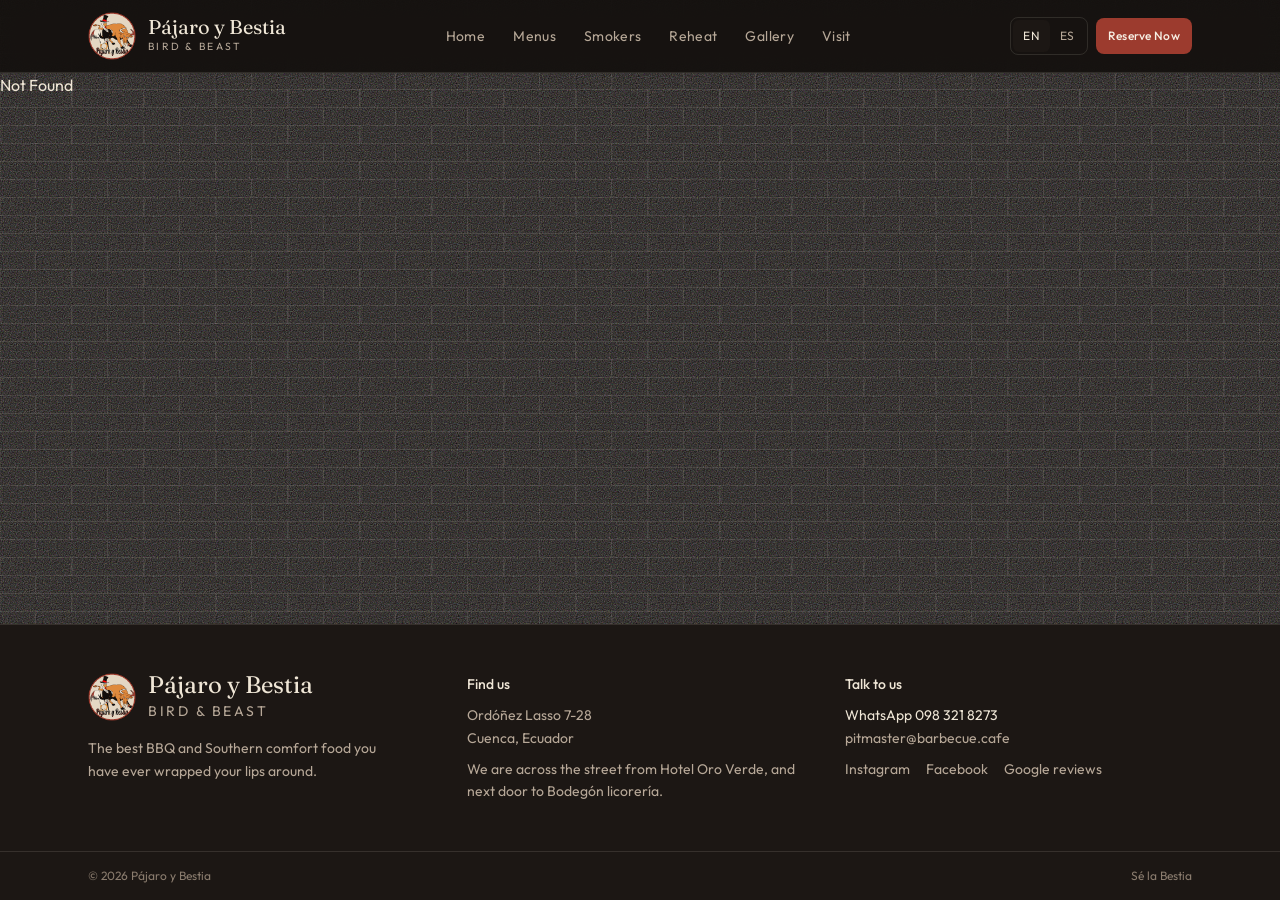
==== index.html @ fdf99984 "feat: Pajaro y Bestia website (static, with widget)" ====
<!DOCTYPE html><html lang="en" class="antialiased"><head><meta name="twitter:card" content="summary_large_image"><meta property="og:title" content="Pájaro y Bestia"><meta charSet="utf-8"/><meta name="viewport" content="width=device-width, initial-scale=1"/><link rel="preload" as="image" href="/images/logo.png"/><link rel="preload" as="image" href="/images/hero.jpg"/><link rel="preload" as="image" href="/images/fried-chicken.jpg"/><link rel="preload" as="image" href="/images/ribs-hero.jpg"/><link rel="stylesheet" href="/assets/styles-1vfEbDec.css" data-precedence="default"/><link rel="stylesheet" href="https://fonts.googleapis.com/css2?family=Fraunces:ital,opsz,wght@0,9..144,500;0,9..144,600;1,9..144,500;1,9..144,600&amp;family=Outfit:wght@400;500;600&amp;display=swap" data-precedence="default"/><title>Pájaro y Bestia</title><meta name="description" content="Pájaro y Bestia — Bird &amp; Beast. Real Deal BBQ and Southern comfort food in Cuenca, Ecuador. Wood-fired smokers from beginning to end."/><meta name="theme-color" content="#120e0c"/><link rel="modulepreload" href="/assets/index-BMCbZ8c2.js"/><link rel="modulepreload" href="/assets/language-BMijN9sa.js"/><link rel="modulepreload" href="/assets/routes-oAnK3ciK.js"/><link rel="modulepreload" href="/assets/arrow-right-CjGDl0DV.js"/><link rel="modulepreload" href="/assets/imenu-DMt7e0aq.js"/><link rel="icon" type="image/png" href="/favicon.png"/><link rel="manifest" href="/__grok/manifest.webmanifest"/><link rel="apple-touch-icon" href="/__grok/icon-180.png"/><link rel="preconnect" href="https://fonts.googleapis.com"/><link rel="preconnect" href="https://fonts.gstatic.com" crossorigin="anonymous"/><meta name="apple-mobile-web-app-title" content="Pájaro y Bestia"><meta name="apple-mobile-web-app-status-bar-style" content="black"></head><body><div class="flex min-h-dvh flex-col text-fg"><header class="sticky top-0 z-40 border-b border-border bg-bg/88 backdrop-blur-md"><div class="mx-auto flex h-16 max-w-6xl items-center justify-between gap-4 px-4 sm:h-[4.5rem] sm:px-6"><a class="flex items-center gap-3 min-w-0 active" href="/" data-status="active" aria-current="page"><img src="/images/logo.png" alt="" width="320" height="320" decoding="async" class="object-contain size-11 shrink-0 sm:size-12"/><span class="min-w-0"><span class="block font-display text-lg leading-none text-fg sm:text-xl">Pájaro y Bestia</span><span class="mt-0.5 block font-sans text-[0.65rem] uppercase tracking-[0.22em] text-muted">Bird &amp; Beast</span></span></a><nav class="hidden items-center gap-7 md:flex" aria-label="Primary"><a class="text-sm tracking-wide transition-colors text-fg active" href="/" data-status="active" aria-current="page">Home</a><a href="/menu" class="text-sm tracking-wide transition-colors text-muted hover:text-fg">Menus</a><a href="/smokers" class="text-sm tracking-wide transition-colors text-muted hover:text-fg">Smokers</a><a href="/reheat" class="text-sm tracking-wide transition-colors text-muted hover:text-fg">Reheat</a><a href="/gallery" class="text-sm tracking-wide transition-colors text-muted hover:text-fg">Gallery</a><a href="/visit" class="text-sm tracking-wide transition-colors text-muted hover:text-fg">Visit</a></nav><div class="flex items-center gap-2"><div class="flex rounded-sm border border-border p-0.5" role="group" aria-label="Language"><button type="button" aria-pressed="true" aria-label="English" class="h-8 rounded-[calc(var(--radius-sm)-2px)] px-2.5 text-xs tracking-wide bg-surface text-fg">EN</button><button type="button" aria-pressed="false" aria-label="Español" class="h-8 rounded-[calc(var(--radius-sm)-2px)] px-2.5 text-xs tracking-wide text-muted hover:text-fg">ES</button></div><a href="https://wa.me/593983218273?text=I%20would%20like%20to%20reserve%20a%20table" target="_blank" rel="noreferrer" class="inline-flex items-center justify-center gap-2 font-medium tracking-wide transition-transform duration-[var(--motion-quick)] ease-[var(--ease-out)] focus-visible:outline-none focus-visible:ring-2 focus-visible:ring-accent/70 focus-visible:ring-offset-2 focus-visible:ring-offset-bg disabled:pointer-events-none disabled:opacity-50 active:scale-[0.98] bg-accent text-accent-fg hover:bg-accent-hover h-9 px-3 text-xs rounded-sm">Reserve Now</a><button type="button" class="inline-flex size-11 items-center justify-center rounded-md border border-rule text-fg md:hidden" aria-expanded="false" aria-label="Open menu"><svg xmlns="http://www.w3.org/2000/svg" width="24" height="24" viewBox="0 0 24 24" fill="none" stroke="currentColor" stroke-width="2" stroke-linecap="round" stroke-linejoin="round" class="lucide lucide-menu size-5" aria-hidden="true"><path d="M4 12h16"></path><path d="M4 18h16"></path><path d="M4 6h16"></path></svg></button></div></div></header><div class="flex-1"><!--$--><main><section class="relative min-h-[92dvh] overflow-hidden"><img src="/images/hero.jpg" alt="Wood-fired smoker glowing at dusk in a Cuenca courtyard" class="absolute inset-0 size-full object-cover"/><div class="absolute inset-0 bg-gradient-to-t from-bg via-bg/55 to-bg/20"></div><div class="relative mx-auto flex min-h-[92dvh] max-w-6xl flex-col justify-end px-4 pb-16 pt-28 sm:px-6 sm:pb-20"><img src="/images/logo.png" alt="" width="320" height="320" decoding="async" class="object-contain mb-6 size-20 drop-shadow-md sm:size-24"/><p class="text-xs uppercase tracking-[0.28em] text-fg/80">Cuenca · Ecuador</p><h1 class="mt-4 max-w-3xl font-display text-[clamp(3rem,10vw,7.5rem)] leading-[0.9] tracking-[-0.03em] text-fg">Pájaro y Bestia</h1><p class="mt-2 font-display italic text-[clamp(1.25rem,3vw,2rem)] text-fg/85">Bird &amp; Beast</p><p class="mt-4 max-w-xl font-display text-[clamp(1.35rem,3.2vw,2.15rem)] leading-tight tracking-[-0.02em] text-mustard">Old School BBQ with New School Thinking</p><p class="mt-6 max-w-xl text-base leading-relaxed text-fg/80 sm:text-lg">The best BBQ and Southern comfort food you have ever wrapped your lips around.</p><div class="mt-8 flex flex-wrap gap-3"><a href="/menu" class="inline-flex items-center justify-center gap-2 font-medium tracking-wide transition-transform duration-[var(--motion-quick)] ease-[var(--ease-out)] focus-visible:outline-none focus-visible:ring-2 focus-visible:ring-accent/70 focus-visible:ring-offset-2 focus-visible:ring-offset-bg disabled:pointer-events-none disabled:opacity-50 active:scale-[0.98] bg-accent text-accent-fg hover:bg-accent-hover h-12 px-6 text-sm rounded-lg">See today&#x27;s menus</a><a href="https://wa.me/593983218273?text=I%20would%20like%20to%20reserve%20a%20table" target="_blank" rel="noreferrer" class="inline-flex items-center justify-center gap-2 font-medium tracking-wide transition-transform duration-[var(--motion-quick)] ease-[var(--ease-out)] focus-visible:outline-none focus-visible:ring-2 focus-visible:ring-accent/70 focus-visible:ring-offset-2 focus-visible:ring-offset-bg disabled:pointer-events-none disabled:opacity-50 active:scale-[0.98] bg-transparent text-fg border border-border hover:bg-surface h-12 px-6 text-sm rounded-lg">Reserve Now</a></div></div></section><section class="border-y border-border bg-surface"><div class="mx-auto grid max-w-6xl gap-8 px-4 py-10 sm:px-6 md:grid-cols-[1.1fr_0.9fr] md:items-center"><div><p class="text-xs uppercase tracking-[0.22em] text-mustard">The pit</p><h2 class="mt-3 font-display text-3xl leading-tight sm:text-4xl">REAL DEAL BBQ</h2><p class="mt-4 max-w-xl text-base leading-relaxed text-muted">Leroy (aka El Jefe) is an award-winning pitmaster from the USA. He has decided to put those finely honed skills on display in Cuenca, and let you be the judge.</p><p class="mt-3 max-w-xl text-base leading-relaxed text-muted">Serving REAL DEAL BBQ — cooked on a wood-fired smoker from beginning to end. We will rock your world — and have been rockin&#x27; it for three years.</p></div><a href="https://gringopost.com/best-of/" target="_blank" rel="noreferrer" class="rounded-xl border border-border bg-elevated p-6"><p class="text-xs uppercase tracking-[0.22em] text-subtle">Best of GringoPost</p><p class="mt-3 font-display text-2xl text-fg">Best BBQ</p><p class="mt-2 font-display text-xl text-mustard">2023 · 2025 · 2026</p><p class="mt-2 text-sm text-muted">Voted by GringoPost readers</p></a></div></section><section class="mx-auto max-w-6xl px-4 py-16 sm:px-6"><p class="text-xs uppercase tracking-[0.22em] text-mustard">Google reviews</p><h2 class="mt-3 font-display text-4xl sm:text-5xl">What they say</h2><p class="mt-3 max-w-xl text-muted">Selected 4- and 5-star reviews from Google. We do not show lower ratings here. The listing is 4.6 from about 94 reviews — read all of them on Google.</p><div class="mt-10 grid gap-4 md:grid-cols-2"><a href="https://g.page/r/CRFXgozfvfsGEBM" target="_blank" rel="noreferrer" class="rounded-xl border border-border bg-surface p-6 hover:border-mustard/50"><p class="font-display text-xl leading-snug text-fg">“<!-- -->I’m telling you!!! If you are an expat from the south you will absolutely be in heaven here! It was delicious, all of it.<!-- -->”</p><p class="mt-4 text-xs uppercase tracking-[0.16em] text-mustard">Shabby G</p><p class="mt-1 text-xs text-subtle">Google · <!-- -->5<!-- --> ★</p></a><a href="https://g.page/r/CRFXgozfvfsGEBM" target="_blank" rel="noreferrer" class="rounded-xl border border-border bg-surface p-6 hover:border-mustard/50"><p class="font-display text-xl leading-snug text-fg">“<!-- -->Wow the BBQ is amazing! Highly recommended. Haven’t had brisket like this in years.<!-- -->”</p><p class="mt-4 text-xs uppercase tracking-[0.16em] text-mustard">Jonathan M</p><p class="mt-1 text-xs text-subtle">Google · <!-- -->5<!-- --> ★</p></a><a href="https://g.page/r/CRFXgozfvfsGEBM" target="_blank" rel="noreferrer" class="rounded-xl border border-border bg-surface p-6 hover:border-mustard/50"><p class="font-display text-xl leading-snug text-fg">“<!-- -->We went on a special night, pre-reserved prime rib dinner. Excellent and a veritable tsunami of food, be prepared for a take home box.<!-- -->”</p><p class="mt-4 text-xs uppercase tracking-[0.16em] text-mustard">Mark B</p><p class="mt-1 text-xs text-subtle">Google · <!-- -->5<!-- --> ★</p></a><a href="https://g.page/r/CRFXgozfvfsGEBM" target="_blank" rel="noreferrer" class="rounded-xl border border-border bg-surface p-6 hover:border-mustard/50"><p class="font-display text-xl leading-snug text-fg">“<!-- -->The ribs are fantastic, all meat and no fat. Leroy has multiple smokers on site. And you have to try his mac and cheese!<!-- -->”</p><p class="mt-4 text-xs uppercase tracking-[0.16em] text-mustard">Douglas G</p><p class="mt-1 text-xs text-subtle">Google · <!-- -->5<!-- --> ★</p></a></div><div class="mt-8 flex flex-wrap gap-3"><a href="https://g.page/r/CRFXgozfvfsGEBM" target="_blank" rel="noreferrer" class="inline-flex items-center justify-center gap-2 font-medium tracking-wide transition-transform duration-[var(--motion-quick)] ease-[var(--ease-out)] focus-visible:outline-none focus-visible:ring-2 focus-visible:ring-accent/70 focus-visible:ring-offset-2 focus-visible:ring-offset-bg disabled:pointer-events-none disabled:opacity-50 active:scale-[0.98] bg-accent text-accent-fg hover:bg-accent-hover h-11 px-5 text-sm rounded-md">Read on Google</a><a href="https://g.page/r/CRFXgozfvfsGEBM/review" target="_blank" rel="noreferrer" class="inline-flex items-center justify-center gap-2 font-medium tracking-wide transition-transform duration-[var(--motion-quick)] ease-[var(--ease-out)] focus-visible:outline-none focus-visible:ring-2 focus-visible:ring-accent/70 focus-visible:ring-offset-2 focus-visible:ring-offset-bg disabled:pointer-events-none disabled:opacity-50 active:scale-[0.98] bg-transparent text-fg border border-border hover:bg-surface h-11 px-5 text-sm rounded-md">Leave a review</a></div></section><section class="mx-auto max-w-6xl px-4 py-16 sm:px-6"><p class="text-xs uppercase tracking-[0.22em] text-mustard">Featured</p><h2 class="mt-3 font-display text-4xl sm:text-5xl">House Specialties</h2><p class="mt-3 max-w-xl text-muted">Foods that we are especially proud of. Nothing finer.</p><ul class="mt-8 divide-y divide-border border-y border-border"><li><a href="/menu?board=featured#item-pastrami" class="group flex items-center justify-between gap-4 py-5 text-fg hover:text-mustard"><span class="font-display text-2xl sm:text-3xl">Pastrami</span><svg xmlns="http://www.w3.org/2000/svg" width="24" height="24" viewBox="0 0 24 24" fill="none" stroke="currentColor" stroke-width="2" stroke-linecap="round" stroke-linejoin="round" class="lucide lucide-arrow-right size-5 shrink-0 text-muted transition-transform group-hover:translate-x-0.5 group-hover:text-mustard" aria-hidden="true"><path d="M5 12h14"></path><path d="m12 5 7 7-7 7"></path></svg></a></li><li><a href="/menu?board=featured#item-pork-pastrami" class="group flex items-center justify-between gap-4 py-5 text-fg hover:text-mustard"><span class="font-display text-2xl sm:text-3xl">Pork Pastrami</span><svg xmlns="http://www.w3.org/2000/svg" width="24" height="24" viewBox="0 0 24 24" fill="none" stroke="currentColor" stroke-width="2" stroke-linecap="round" stroke-linejoin="round" class="lucide lucide-arrow-right size-5 shrink-0 text-muted transition-transform group-hover:translate-x-0.5 group-hover:text-mustard" aria-hidden="true"><path d="M5 12h14"></path><path d="m12 5 7 7-7 7"></path></svg></a></li><li><a href="/menu?board=featured#item-house-made-sausages" class="group flex items-center justify-between gap-4 py-5 text-fg hover:text-mustard"><span class="font-display text-2xl sm:text-3xl">House-made Sausages</span><svg xmlns="http://www.w3.org/2000/svg" width="24" height="24" viewBox="0 0 24 24" fill="none" stroke="currentColor" stroke-width="2" stroke-linecap="round" stroke-linejoin="round" class="lucide lucide-arrow-right size-5 shrink-0 text-muted transition-transform group-hover:translate-x-0.5 group-hover:text-mustard" aria-hidden="true"><path d="M5 12h14"></path><path d="m12 5 7 7-7 7"></path></svg></a></li><li><a href="/menu?board=featured#item-house-made-sauerkraut" class="group flex items-center justify-between gap-4 py-5 text-fg hover:text-mustard"><span class="font-display text-2xl sm:text-3xl">House-made Sauerkraut</span><svg xmlns="http://www.w3.org/2000/svg" width="24" height="24" viewBox="0 0 24 24" fill="none" stroke="currentColor" stroke-width="2" stroke-linecap="round" stroke-linejoin="round" class="lucide lucide-arrow-right size-5 shrink-0 text-muted transition-transform group-hover:translate-x-0.5 group-hover:text-mustard" aria-hidden="true"><path d="M5 12h14"></path><path d="m12 5 7 7-7 7"></path></svg></a></li></ul><p class="mt-6"><a href="/reheat" class="text-sm text-muted hover:text-fg">How to reheat what you take home</a></p></section><section class="mx-auto grid max-w-6xl gap-10 px-4 py-16 sm:px-6 lg:grid-cols-2 lg:items-center"><img src="/images/fried-chicken.jpg" alt="Winner Winner Chicken Dinner with biscuit, beans, and sides" class="block h-auto w-full rounded-xl"/><div><p class="text-xs uppercase tracking-[0.22em] text-mustard">Domingo</p><h2 class="mt-3 font-display text-4xl leading-tight sm:text-5xl">Winner Winner Chicken Dinner</h2><p class="mt-3 text-sm uppercase tracking-[0.18em] text-mustard">Now featuring Southern Fried Chicken</p><p class="mt-3 font-display italic text-xl text-fg/90">Open 9:00 – 3:00. Breakfast first, Winner Winner Chicken Dinner from 11:00</p><p class="mt-4 text-base leading-relaxed text-muted">The newest social event in Cuenca. Like going to Grandma&#x27;s house after church on Sundays.</p><a href="/menu?board=sunday" class="inline-flex items-center justify-center gap-2 font-medium tracking-wide transition-transform duration-[var(--motion-quick)] ease-[var(--ease-out)] focus-visible:outline-none focus-visible:ring-2 focus-visible:ring-accent/70 focus-visible:ring-offset-2 focus-visible:ring-offset-bg disabled:pointer-events-none disabled:opacity-50 active:scale-[0.98] bg-accent text-accent-fg hover:bg-accent-hover h-11 px-5 text-sm rounded-md mt-6">Sunday board<svg xmlns="http://www.w3.org/2000/svg" width="24" height="24" viewBox="0 0 24 24" fill="none" stroke="currentColor" stroke-width="2" stroke-linecap="round" stroke-linejoin="round" class="lucide lucide-arrow-right size-4" aria-hidden="true"><path d="M5 12h14"></path><path d="m12 5 7 7-7 7"></path></svg></a></div></section><section class="bg-surface"><div class="mx-auto max-w-6xl px-4 py-16 sm:px-6"><p class="text-xs uppercase tracking-[0.22em] text-mustard">The pits</p><h2 class="mt-3 max-w-3xl font-display text-4xl leading-tight sm:text-5xl">Want to meet our smokers, Cheech &amp; Chong?</h2><p class="mt-4 max-w-xl text-muted">Cooked in wood-fired smokers from beginning to end</p><a href="/smokers" class="inline-flex items-center justify-center gap-2 font-medium tracking-wide transition-transform duration-[var(--motion-quick)] ease-[var(--ease-out)] focus-visible:outline-none focus-visible:ring-2 focus-visible:ring-accent/70 focus-visible:ring-offset-2 focus-visible:ring-offset-bg disabled:pointer-events-none disabled:opacity-50 active:scale-[0.98] bg-accent text-accent-fg hover:bg-accent-hover h-11 px-5 text-sm rounded-md mt-8">Yes — take me to the pits<svg xmlns="http://www.w3.org/2000/svg" width="24" height="24" viewBox="0 0 24 24" fill="none" stroke="currentColor" stroke-width="2" stroke-linecap="round" stroke-linejoin="round" class="lucide lucide-arrow-right size-4" aria-hidden="true"><path d="M5 12h14"></path><path d="m12 5 7 7-7 7"></path></svg></a></div></section><section class="mx-auto max-w-6xl px-4 py-16 sm:px-6"><div class="flex flex-wrap items-end justify-between gap-4"><div><p class="text-xs uppercase tracking-[0.22em] text-mustard">Hours of service</p><h2 class="mt-3 font-display text-4xl">When the pits are lit</h2></div><a href="/menu" class="text-sm text-muted hover:text-fg">Click through to see the menu for that particular day.</a></div><ol class="mt-10 divide-y divide-border border-y border-border"><li class="grid grid-cols-[minmax(0,1fr)_auto] items-baseline gap-4 py-4 sm:grid-cols-[8.5rem_7.5rem_1fr]"><span class="font-display text-xl">Wednesday</span><span class="tabular-nums text-fg">9:00 – 15:00</span><span class="col-span-2 text-sm text-muted sm:col-span-1">Breakfast and lunch specials</span></li><li class="grid grid-cols-[minmax(0,1fr)_auto] items-baseline gap-4 py-4 sm:grid-cols-[8.5rem_7.5rem_1fr]"><span class="font-display text-xl">Thursday</span><span class="tabular-nums text-fg">9:00 – 15:00</span><span class="col-span-2 text-sm text-muted sm:col-span-1">Breakfast and lunch specials</span></li><li class="grid grid-cols-[minmax(0,1fr)_auto] items-baseline gap-4 py-4 sm:grid-cols-[8.5rem_7.5rem_1fr]"><span class="font-display text-xl">Friday</span><span class="tabular-nums text-fg">9:00 – 20:00</span><span class="col-span-2 text-sm text-muted sm:col-span-1">Breakfast, BBQ and more</span></li><li class="grid grid-cols-[minmax(0,1fr)_auto] items-baseline gap-4 py-4 sm:grid-cols-[8.5rem_7.5rem_1fr]"><span class="font-display text-xl">Saturday</span><span class="tabular-nums text-fg">9:00 – 20:00</span><span class="col-span-2 text-sm text-muted sm:col-span-1">Breakfast, BBQ and more</span></li><li class="grid grid-cols-[minmax(0,1fr)_auto] items-baseline gap-4 py-4 sm:grid-cols-[8.5rem_7.5rem_1fr]"><span class="font-display text-xl">Sunday</span><span class="tabular-nums text-fg">9:00 – 15:00</span><span class="col-span-2 text-sm text-muted sm:col-span-1">Breakfast from 9:00, chicken dinner from 11:00</span></li><li class="grid grid-cols-[minmax(0,1fr)_auto] items-baseline gap-4 py-4 sm:grid-cols-[8.5rem_7.5rem_1fr]"><span class="font-display text-xl">Monday</span><span class="text-subtle">Closed</span><span class="col-span-2 text-sm text-muted sm:col-span-1"></span></li><li class="grid grid-cols-[minmax(0,1fr)_auto] items-baseline gap-4 py-4 sm:grid-cols-[8.5rem_7.5rem_1fr]"><span class="font-display text-xl">Tuesday</span><span class="text-subtle">Closed</span><span class="col-span-2 text-sm text-muted sm:col-span-1"></span></li></ol><p class="mt-8 max-w-2xl text-sm leading-relaxed text-muted">If you wait and come in late, and we are sold out, then don&#x27;t get mad. Respectfully, you have been warned that this could happen when the food is this good. Please make a reservation.</p></section><section class="relative overflow-hidden"><img src="/images/ribs-hero.jpg" alt="Dry-rubbed spareribs" class="absolute inset-0 size-full object-cover"/><div class="absolute inset-0 bg-bg/75"></div><div class="relative mx-auto max-w-6xl px-4 py-20 sm:px-6"><h2 class="max-w-xl font-display text-4xl sm:text-5xl">Ordóñez Lasso 7-28</h2><p class="mt-2 text-lg text-fg/80">Cuenca, Ecuador</p><p class="mt-3 max-w-md text-muted">We are across the street from Hotel Oro Verde, and next door to Bodegón licorería.</p><div class="mt-8 flex flex-wrap gap-3"><a href="/visit" class="inline-flex items-center justify-center gap-2 font-medium tracking-wide transition-transform duration-[var(--motion-quick)] ease-[var(--ease-out)] focus-visible:outline-none focus-visible:ring-2 focus-visible:ring-accent/70 focus-visible:ring-offset-2 focus-visible:ring-offset-bg disabled:pointer-events-none disabled:opacity-50 active:scale-[0.98] bg-accent text-accent-fg hover:bg-accent-hover h-11 px-5 text-sm rounded-md">Plan your visit</a><a href="https://maps.google.com/?q=Ordóñez+Lasso+7-28+Cuenca+Ecuador" target="_blank" rel="noreferrer" class="inline-flex items-center justify-center gap-2 font-medium tracking-wide transition-transform duration-[var(--motion-quick)] ease-[var(--ease-out)] focus-visible:outline-none focus-visible:ring-2 focus-visible:ring-accent/70 focus-visible:ring-offset-2 focus-visible:ring-offset-bg disabled:pointer-events-none disabled:opacity-50 active:scale-[0.98] bg-transparent text-fg border border-border hover:bg-surface h-11 px-5 text-sm rounded-md">Open map</a><a href="https://g.page/r/CRFXgozfvfsGEBM/review" target="_blank" rel="noreferrer" class="inline-flex items-center justify-center gap-2 font-medium tracking-wide transition-transform duration-[var(--motion-quick)] ease-[var(--ease-out)] focus-visible:outline-none focus-visible:ring-2 focus-visible:ring-accent/70 focus-visible:ring-offset-2 focus-visible:ring-offset-bg disabled:pointer-events-none disabled:opacity-50 active:scale-[0.98] bg-transparent text-fg border border-border hover:bg-surface h-11 px-5 text-sm rounded-md">Google reviews</a></div></div></section></main><!--/$--></div><footer class="border-t border-border bg-surface"><div class="mx-auto grid max-w-6xl gap-8 px-4 py-12 sm:px-6 md:grid-cols-3"><div><div class="flex items-center gap-3"><img src="/images/logo.png" alt="" width="320" height="320" decoding="async" class="object-contain size-12 shrink-0"/><div><p class="font-display text-2xl leading-none text-fg">Pájaro y Bestia</p><p class="mt-1 text-sm uppercase tracking-[0.18em] text-muted">Bird &amp; Beast</p></div></div><p class="mt-4 max-w-xs text-sm leading-relaxed text-muted">The best BBQ and Southern comfort food you have ever wrapped your lips around.</p></div><div class="text-sm leading-relaxed text-muted"><p class="font-medium text-fg">Find us</p><p class="mt-2">Ordóñez Lasso 7-28</p><p>Cuenca, Ecuador</p><p class="mt-2">We are across the street from Hotel Oro Verde, and next door to Bodegón licorería.</p></div><div class="text-sm leading-relaxed text-muted"><p class="font-medium text-fg">Talk to us</p><p class="mt-2"><a class="text-fg hover:underline" href="https://wa.me/593983218273" target="_blank" rel="noreferrer">WhatsApp <!-- -->098 321 8273</a></p><p><a class="hover:text-fg" href="mailto:pitmaster@barbecue.cafe">pitmaster@barbecue.cafe</a></p><p class="mt-2 flex flex-wrap gap-4"><a class="hover:text-fg" href="https://www.instagram.com/pajaro.y.bestia" target="_blank" rel="noreferrer">Instagram</a><a class="hover:text-fg" href="https://www.facebook.com/BirdAndBeastBBQ/" target="_blank" rel="noreferrer">Facebook</a><a class="hover:text-fg" href="https://g.page/r/CRFXgozfvfsGEBM/review" target="_blank" rel="noreferrer">Google reviews</a></p></div></div><div class="border-t border-border"><div class="mx-auto flex max-w-6xl flex-wrap items-center justify-between gap-2 px-4 py-4 text-xs text-subtle sm:px-6"><p>© 2026 <!-- -->Pájaro y Bestia</p><p>Sé la Bestia</p></div></div></footer></div><script class="$tsr" id="$tsr-stream-barrier">(self.$R=self.$R||{})["tsr"]=[];self.$_TSR={h(){this.hydrated=!0,this.c()},e(){this.streamEnded=!0,this.c()},c(){this.hydrated&&this.streamEnded&&(delete self.$_TSR,delete self.$R.tsr)},p(e){this.initialized?e():this.buffer.push(e)},buffer:[]};$_TSR.router=($R=>$R[0]={manifest:$R[1]={routes:$R[2]={__root__:$R[3]={preloads:$R[4]=["/assets/index-BMCbZ8c2.js","/assets/language-BMijN9sa.js"],scripts:$R[5]=[$R[6]={attrs:$R[7]={type:"module",async:!0,src:"/assets/index-BMCbZ8c2.js"}}]},"/":$R[8]={preloads:$R[9]=["/assets/routes-oAnK3ciK.js","/assets/arrow-right-CjGDl0DV.js","/assets/imenu-DMt7e0aq.js"]}}},matches:$R[10]=[$R[11]={i:"__root__ ",u:1789413696116,s:"success",ssr:!0},$R[12]={i:"  ",u:1789413696116,s:"success",ssr:!0}]})($R["tsr"]);$_TSR.e();document.currentScript.remove()</script><script type="module" async="" src="/assets/index-BMCbZ8c2.js"></script></body></html>
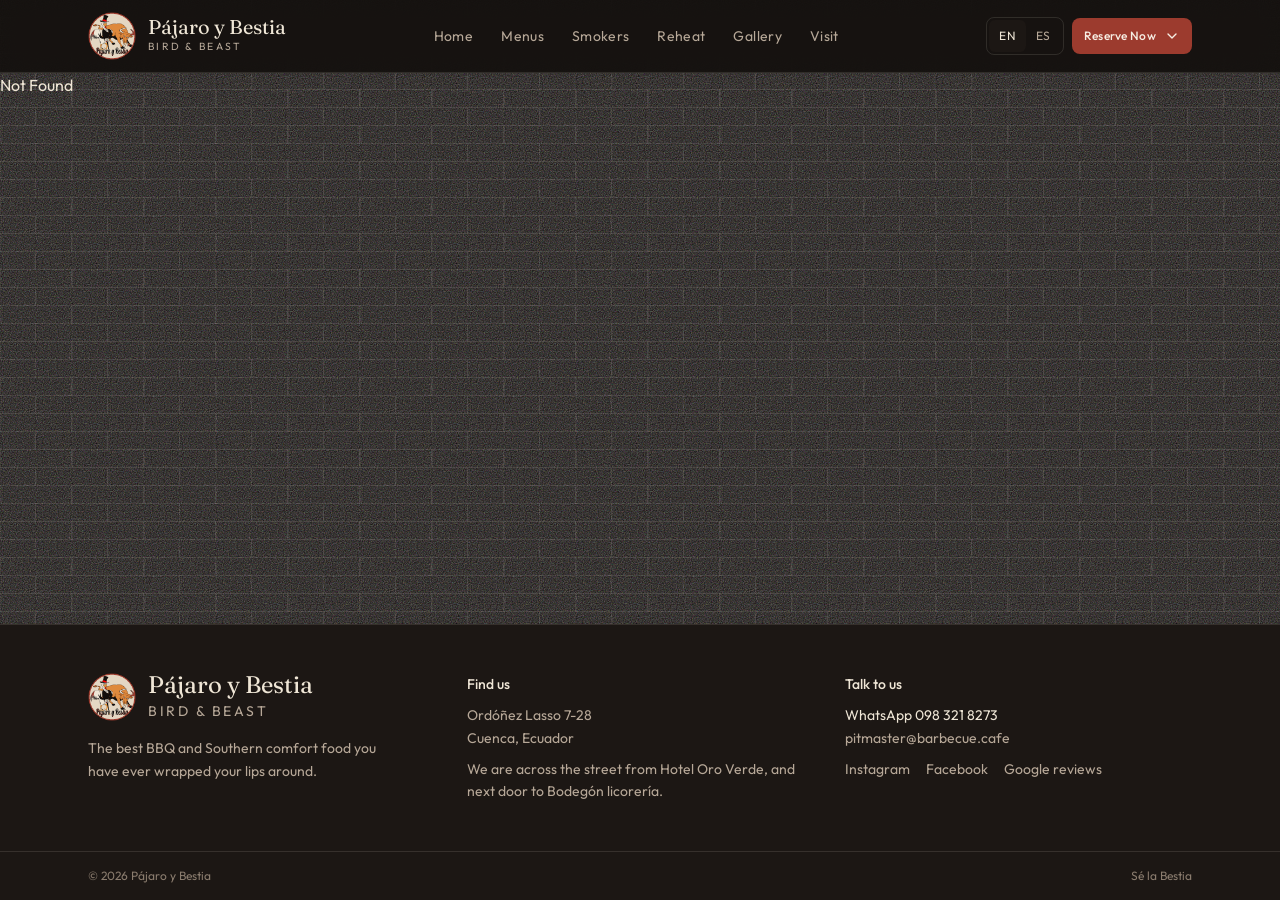
==== commit 62f13249: "redeploy: update site bundles + HTML pages" ====
--- a/index.html
+++ b/index.html
@@ -1 +1 @@
-<!DOCTYPE html><html lang="en" class="antialiased"><head><meta name="twitter:card" content="summary_large_image"><meta property="og:title" content="Pájaro y Bestia"><meta charSet="utf-8"/><meta name="viewport" content="width=device-width, initial-scale=1"/><link rel="preload" as="image" href="/images/logo.png"/><link rel="preload" as="image" href="/images/hero.jpg"/><link rel="preload" as="image" href="/images/fried-chicken.jpg"/><link rel="preload" as="image" href="/images/ribs-hero.jpg"/><link rel="stylesheet" href="/assets/styles-1vfEbDec.css" data-precedence="default"/><link rel="stylesheet" href="https://fonts.googleapis.com/css2?family=Fraunces:ital,opsz,wght@0,9..144,500;0,9..144,600;1,9..144,500;1,9..144,600&amp;family=Outfit:wght@400;500;600&amp;display=swap" data-precedence="default"/><title>Pájaro y Bestia</title><meta name="description" content="Pájaro y Bestia — Bird &amp; Beast. Real Deal BBQ and Southern comfort food in Cuenca, Ecuador. Wood-fired smokers from beginning to end."/><meta name="theme-color" content="#120e0c"/><link rel="modulepreload" href="/assets/index-BMCbZ8c2.js"/><link rel="modulepreload" href="/assets/language-BMijN9sa.js"/><link rel="modulepreload" href="/assets/routes-oAnK3ciK.js"/><link rel="modulepreload" href="/assets/arrow-right-CjGDl0DV.js"/><link rel="modulepreload" href="/assets/imenu-DMt7e0aq.js"/><link rel="icon" type="image/png" href="/favicon.png"/><link rel="manifest" href="/__grok/manifest.webmanifest"/><link rel="apple-touch-icon" href="/__grok/icon-180.png"/><link rel="preconnect" href="https://fonts.googleapis.com"/><link rel="preconnect" href="https://fonts.gstatic.com" crossorigin="anonymous"/><meta name="apple-mobile-web-app-title" content="Pájaro y Bestia"><meta name="apple-mobile-web-app-status-bar-style" content="black"></head><body><div class="flex min-h-dvh flex-col text-fg"><header class="sticky top-0 z-40 border-b border-border bg-bg/88 backdrop-blur-md"><div class="mx-auto flex h-16 max-w-6xl items-center justify-between gap-4 px-4 sm:h-[4.5rem] sm:px-6"><a class="flex items-center gap-3 min-w-0 active" href="/" data-status="active" aria-current="page"><img src="/images/logo.png" alt="" width="320" height="320" decoding="async" class="object-contain size-11 shrink-0 sm:size-12"/><span class="min-w-0"><span class="block font-display text-lg leading-none text-fg sm:text-xl">Pájaro y Bestia</span><span class="mt-0.5 block font-sans text-[0.65rem] uppercase tracking-[0.22em] text-muted">Bird &amp; Beast</span></span></a><nav class="hidden items-center gap-7 md:flex" aria-label="Primary"><a class="text-sm tracking-wide transition-colors text-fg active" href="/" data-status="active" aria-current="page">Home</a><a href="/menu" class="text-sm tracking-wide transition-colors text-muted hover:text-fg">Menus</a><a href="/smokers" class="text-sm tracking-wide transition-colors text-muted hover:text-fg">Smokers</a><a href="/reheat" class="text-sm tracking-wide transition-colors text-muted hover:text-fg">Reheat</a><a href="/gallery" class="text-sm tracking-wide transition-colors text-muted hover:text-fg">Gallery</a><a href="/visit" class="text-sm tracking-wide transition-colors text-muted hover:text-fg">Visit</a></nav><div class="flex items-center gap-2"><div class="flex rounded-sm border border-border p-0.5" role="group" aria-label="Language"><button type="button" aria-pressed="true" aria-label="English" class="h-8 rounded-[calc(var(--radius-sm)-2px)] px-2.5 text-xs tracking-wide bg-surface text-fg">EN</button><button type="button" aria-pressed="false" aria-label="Español" class="h-8 rounded-[calc(var(--radius-sm)-2px)] px-2.5 text-xs tracking-wide text-muted hover:text-fg">ES</button></div><a href="https://wa.me/593983218273?text=I%20would%20like%20to%20reserve%20a%20table" target="_blank" rel="noreferrer" class="inline-flex items-center justify-center gap-2 font-medium tracking-wide transition-transform duration-[var(--motion-quick)] ease-[var(--ease-out)] focus-visible:outline-none focus-visible:ring-2 focus-visible:ring-accent/70 focus-visible:ring-offset-2 focus-visible:ring-offset-bg disabled:pointer-events-none disabled:opacity-50 active:scale-[0.98] bg-accent text-accent-fg hover:bg-accent-hover h-9 px-3 text-xs rounded-sm">Reserve Now</a><button type="button" class="inline-flex size-11 items-center justify-center rounded-md border border-rule text-fg md:hidden" aria-expanded="false" aria-label="Open menu"><svg xmlns="http://www.w3.org/2000/svg" width="24" height="24" viewBox="0 0 24 24" fill="none" stroke="currentColor" stroke-width="2" stroke-linecap="round" stroke-linejoin="round" class="lucide lucide-menu size-5" aria-hidden="true"><path d="M4 12h16"></path><path d="M4 18h16"></path><path d="M4 6h16"></path></svg></button></div></div></header><div class="flex-1"><!--$--><main><section class="relative min-h-[92dvh] overflow-hidden"><img src="/images/hero.jpg" alt="Wood-fired smoker glowing at dusk in a Cuenca courtyard" class="absolute inset-0 size-full object-cover"/><div class="absolute inset-0 bg-gradient-to-t from-bg via-bg/55 to-bg/20"></div><div class="relative mx-auto flex min-h-[92dvh] max-w-6xl flex-col justify-end px-4 pb-16 pt-28 sm:px-6 sm:pb-20"><img src="/images/logo.png" alt="" width="320" height="320" decoding="async" class="object-contain mb-6 size-20 drop-shadow-md sm:size-24"/><p class="text-xs uppercase tracking-[0.28em] text-fg/80">Cuenca · Ecuador</p><h1 class="mt-4 max-w-3xl font-display text-[clamp(3rem,10vw,7.5rem)] leading-[0.9] tracking-[-0.03em] text-fg">Pájaro y Bestia</h1><p class="mt-2 font-display italic text-[clamp(1.25rem,3vw,2rem)] text-fg/85">Bird &amp; Beast</p><p class="mt-4 max-w-xl font-display text-[clamp(1.35rem,3.2vw,2.15rem)] leading-tight tracking-[-0.02em] text-mustard">Old School BBQ with New School Thinking</p><p class="mt-6 max-w-xl text-base leading-relaxed text-fg/80 sm:text-lg">The best BBQ and Southern comfort food you have ever wrapped your lips around.</p><div class="mt-8 flex flex-wrap gap-3"><a href="/menu" class="inline-flex items-center justify-center gap-2 font-medium tracking-wide transition-transform duration-[var(--motion-quick)] ease-[var(--ease-out)] focus-visible:outline-none focus-visible:ring-2 focus-visible:ring-accent/70 focus-visible:ring-offset-2 focus-visible:ring-offset-bg disabled:pointer-events-none disabled:opacity-50 active:scale-[0.98] bg-accent text-accent-fg hover:bg-accent-hover h-12 px-6 text-sm rounded-lg">See today&#x27;s menus</a><a href="https://wa.me/593983218273?text=I%20would%20like%20to%20reserve%20a%20table" target="_blank" rel="noreferrer" class="inline-flex items-center justify-center gap-2 font-medium tracking-wide transition-transform duration-[var(--motion-quick)] ease-[var(--ease-out)] focus-visible:outline-none focus-visible:ring-2 focus-visible:ring-accent/70 focus-visible:ring-offset-2 focus-visible:ring-offset-bg disabled:pointer-events-none disabled:opacity-50 active:scale-[0.98] bg-transparent text-fg border border-border hover:bg-surface h-12 px-6 text-sm rounded-lg">Reserve Now</a></div></div></section><section class="border-y border-border bg-surface"><div class="mx-auto grid max-w-6xl gap-8 px-4 py-10 sm:px-6 md:grid-cols-[1.1fr_0.9fr] md:items-center"><div><p class="text-xs uppercase tracking-[0.22em] text-mustard">The pit</p><h2 class="mt-3 font-display text-3xl leading-tight sm:text-4xl">REAL DEAL BBQ</h2><p class="mt-4 max-w-xl text-base leading-relaxed text-muted">Leroy (aka El Jefe) is an award-winning pitmaster from the USA. He has decided to put those finely honed skills on display in Cuenca, and let you be the judge.</p><p class="mt-3 max-w-xl text-base leading-relaxed text-muted">Serving REAL DEAL BBQ — cooked on a wood-fired smoker from beginning to end. We will rock your world — and have been rockin&#x27; it for three years.</p></div><a href="https://gringopost.com/best-of/" target="_blank" rel="noreferrer" class="rounded-xl border border-border bg-elevated p-6"><p class="text-xs uppercase tracking-[0.22em] text-subtle">Best of GringoPost</p><p class="mt-3 font-display text-2xl text-fg">Best BBQ</p><p class="mt-2 font-display text-xl text-mustard">2023 · 2025 · 2026</p><p class="mt-2 text-sm text-muted">Voted by GringoPost readers</p></a></div></section><section class="mx-auto max-w-6xl px-4 py-16 sm:px-6"><p class="text-xs uppercase tracking-[0.22em] text-mustard">Google reviews</p><h2 class="mt-3 font-display text-4xl sm:text-5xl">What they say</h2><p class="mt-3 max-w-xl text-muted">Selected 4- and 5-star reviews from Google. We do not show lower ratings here. The listing is 4.6 from about 94 reviews — read all of them on Google.</p><div class="mt-10 grid gap-4 md:grid-cols-2"><a href="https://g.page/r/CRFXgozfvfsGEBM" target="_blank" rel="noreferrer" class="rounded-xl border border-border bg-surface p-6 hover:border-mustard/50"><p class="font-display text-xl leading-snug text-fg">“<!-- -->I’m telling you!!! If you are an expat from the south you will absolutely be in heaven here! It was delicious, all of it.<!-- -->”</p><p class="mt-4 text-xs uppercase tracking-[0.16em] text-mustard">Shabby G</p><p class="mt-1 text-xs text-subtle">Google · <!-- -->5<!-- --> ★</p></a><a href="https://g.page/r/CRFXgozfvfsGEBM" target="_blank" rel="noreferrer" class="rounded-xl border border-border bg-surface p-6 hover:border-mustard/50"><p class="font-display text-xl leading-snug text-fg">“<!-- -->Wow the BBQ is amazing! Highly recommended. Haven’t had brisket like this in years.<!-- -->”</p><p class="mt-4 text-xs uppercase tracking-[0.16em] text-mustard">Jonathan M</p><p class="mt-1 text-xs text-subtle">Google · <!-- -->5<!-- --> ★</p></a><a href="https://g.page/r/CRFXgozfvfsGEBM" target="_blank" rel="noreferrer" class="rounded-xl border border-border bg-surface p-6 hover:border-mustard/50"><p class="font-display text-xl leading-snug text-fg">“<!-- -->We went on a special night, pre-reserved prime rib dinner. Excellent and a veritable tsunami of food, be prepared for a take home box.<!-- -->”</p><p class="mt-4 text-xs uppercase tracking-[0.16em] text-mustard">Mark B</p><p class="mt-1 text-xs text-subtle">Google · <!-- -->5<!-- --> ★</p></a><a href="https://g.page/r/CRFXgozfvfsGEBM" target="_blank" rel="noreferrer" class="rounded-xl border border-border bg-surface p-6 hover:border-mustard/50"><p class="font-display text-xl leading-snug text-fg">“<!-- -->The ribs are fantastic, all meat and no fat. Leroy has multiple smokers on site. And you have to try his mac and cheese!<!-- -->”</p><p class="mt-4 text-xs uppercase tracking-[0.16em] text-mustard">Douglas G</p><p class="mt-1 text-xs text-subtle">Google · <!-- -->5<!-- --> ★</p></a></div><div class="mt-8 flex flex-wrap gap-3"><a href="https://g.page/r/CRFXgozfvfsGEBM" target="_blank" rel="noreferrer" class="inline-flex items-center justify-center gap-2 font-medium tracking-wide transition-transform duration-[var(--motion-quick)] ease-[var(--ease-out)] focus-visible:outline-none focus-visible:ring-2 focus-visible:ring-accent/70 focus-visible:ring-offset-2 focus-visible:ring-offset-bg disabled:pointer-events-none disabled:opacity-50 active:scale-[0.98] bg-accent text-accent-fg hover:bg-accent-hover h-11 px-5 text-sm rounded-md">Read on Google</a><a href="https://g.page/r/CRFXgozfvfsGEBM/review" target="_blank" rel="noreferrer" class="inline-flex items-center justify-center gap-2 font-medium tracking-wide transition-transform duration-[var(--motion-quick)] ease-[var(--ease-out)] focus-visible:outline-none focus-visible:ring-2 focus-visible:ring-accent/70 focus-visible:ring-offset-2 focus-visible:ring-offset-bg disabled:pointer-events-none disabled:opacity-50 active:scale-[0.98] bg-transparent text-fg border border-border hover:bg-surface h-11 px-5 text-sm rounded-md">Leave a review</a></div></section><section class="mx-auto max-w-6xl px-4 py-16 sm:px-6"><p class="text-xs uppercase tracking-[0.22em] text-mustard">Featured</p><h2 class="mt-3 font-display text-4xl sm:text-5xl">House Specialties</h2><p class="mt-3 max-w-xl text-muted">Foods that we are especially proud of. Nothing finer.</p><ul class="mt-8 divide-y divide-border border-y border-border"><li><a href="/menu?board=featured#item-pastrami" class="group flex items-center justify-between gap-4 py-5 text-fg hover:text-mustard"><span class="font-display text-2xl sm:text-3xl">Pastrami</span><svg xmlns="http://www.w3.org/2000/svg" width="24" height="24" viewBox="0 0 24 24" fill="none" stroke="currentColor" stroke-width="2" stroke-linecap="round" stroke-linejoin="round" class="lucide lucide-arrow-right size-5 shrink-0 text-muted transition-transform group-hover:translate-x-0.5 group-hover:text-mustard" aria-hidden="true"><path d="M5 12h14"></path><path d="m12 5 7 7-7 7"></path></svg></a></li><li><a href="/menu?board=featured#item-pork-pastrami" class="group flex items-center justify-between gap-4 py-5 text-fg hover:text-mustard"><span class="font-display text-2xl sm:text-3xl">Pork Pastrami</span><svg xmlns="http://www.w3.org/2000/svg" width="24" height="24" viewBox="0 0 24 24" fill="none" stroke="currentColor" stroke-width="2" stroke-linecap="round" stroke-linejoin="round" class="lucide lucide-arrow-right size-5 shrink-0 text-muted transition-transform group-hover:translate-x-0.5 group-hover:text-mustard" aria-hidden="true"><path d="M5 12h14"></path><path d="m12 5 7 7-7 7"></path></svg></a></li><li><a href="/menu?board=featured#item-house-made-sausages" class="group flex items-center justify-between gap-4 py-5 text-fg hover:text-mustard"><span class="font-display text-2xl sm:text-3xl">House-made Sausages</span><svg xmlns="http://www.w3.org/2000/svg" width="24" height="24" viewBox="0 0 24 24" fill="none" stroke="currentColor" stroke-width="2" stroke-linecap="round" stroke-linejoin="round" class="lucide lucide-arrow-right size-5 shrink-0 text-muted transition-transform group-hover:translate-x-0.5 group-hover:text-mustard" aria-hidden="true"><path d="M5 12h14"></path><path d="m12 5 7 7-7 7"></path></svg></a></li><li><a href="/menu?board=featured#item-house-made-sauerkraut" class="group flex items-center justify-between gap-4 py-5 text-fg hover:text-mustard"><span class="font-display text-2xl sm:text-3xl">House-made Sauerkraut</span><svg xmlns="http://www.w3.org/2000/svg" width="24" height="24" viewBox="0 0 24 24" fill="none" stroke="currentColor" stroke-width="2" stroke-linecap="round" stroke-linejoin="round" class="lucide lucide-arrow-right size-5 shrink-0 text-muted transition-transform group-hover:translate-x-0.5 group-hover:text-mustard" aria-hidden="true"><path d="M5 12h14"></path><path d="m12 5 7 7-7 7"></path></svg></a></li></ul><p class="mt-6"><a href="/reheat" class="text-sm text-muted hover:text-fg">How to reheat what you take home</a></p></section><section class="mx-auto grid max-w-6xl gap-10 px-4 py-16 sm:px-6 lg:grid-cols-2 lg:items-center"><img src="/images/fried-chicken.jpg" alt="Winner Winner Chicken Dinner with biscuit, beans, and sides" class="block h-auto w-full rounded-xl"/><div><p class="text-xs uppercase tracking-[0.22em] text-mustard">Domingo</p><h2 class="mt-3 font-display text-4xl leading-tight sm:text-5xl">Winner Winner Chicken Dinner</h2><p class="mt-3 text-sm uppercase tracking-[0.18em] text-mustard">Now featuring Southern Fried Chicken</p><p class="mt-3 font-display italic text-xl text-fg/90">Open 9:00 – 3:00. Breakfast first, Winner Winner Chicken Dinner from 11:00</p><p class="mt-4 text-base leading-relaxed text-muted">The newest social event in Cuenca. Like going to Grandma&#x27;s house after church on Sundays.</p><a href="/menu?board=sunday" class="inline-flex items-center justify-center gap-2 font-medium tracking-wide transition-transform duration-[var(--motion-quick)] ease-[var(--ease-out)] focus-visible:outline-none focus-visible:ring-2 focus-visible:ring-accent/70 focus-visible:ring-offset-2 focus-visible:ring-offset-bg disabled:pointer-events-none disabled:opacity-50 active:scale-[0.98] bg-accent text-accent-fg hover:bg-accent-hover h-11 px-5 text-sm rounded-md mt-6">Sunday board<svg xmlns="http://www.w3.org/2000/svg" width="24" height="24" viewBox="0 0 24 24" fill="none" stroke="currentColor" stroke-width="2" stroke-linecap="round" stroke-linejoin="round" class="lucide lucide-arrow-right size-4" aria-hidden="true"><path d="M5 12h14"></path><path d="m12 5 7 7-7 7"></path></svg></a></div></section><section class="bg-surface"><div class="mx-auto max-w-6xl px-4 py-16 sm:px-6"><p class="text-xs uppercase tracking-[0.22em] text-mustard">The pits</p><h2 class="mt-3 max-w-3xl font-display text-4xl leading-tight sm:text-5xl">Want to meet our smokers, Cheech &amp; Chong?</h2><p class="mt-4 max-w-xl text-muted">Cooked in wood-fired smokers from beginning to end</p><a href="/smokers" class="inline-flex items-center justify-center gap-2 font-medium tracking-wide transition-transform duration-[var(--motion-quick)] ease-[var(--ease-out)] focus-visible:outline-none focus-visible:ring-2 focus-visible:ring-accent/70 focus-visible:ring-offset-2 focus-visible:ring-offset-bg disabled:pointer-events-none disabled:opacity-50 active:scale-[0.98] bg-accent text-accent-fg hover:bg-accent-hover h-11 px-5 text-sm rounded-md mt-8">Yes — take me to the pits<svg xmlns="http://www.w3.org/2000/svg" width="24" height="24" viewBox="0 0 24 24" fill="none" stroke="currentColor" stroke-width="2" stroke-linecap="round" stroke-linejoin="round" class="lucide lucide-arrow-right size-4" aria-hidden="true"><path d="M5 12h14"></path><path d="m12 5 7 7-7 7"></path></svg></a></div></section><section class="mx-auto max-w-6xl px-4 py-16 sm:px-6"><div class="flex flex-wrap items-end justify-between gap-4"><div><p class="text-xs uppercase tracking-[0.22em] text-mustard">Hours of service</p><h2 class="mt-3 font-display text-4xl">When the pits are lit</h2></div><a href="/menu" class="text-sm text-muted hover:text-fg">Click through to see the menu for that particular day.</a></div><ol class="mt-10 divide-y divide-border border-y border-border"><li class="grid grid-cols-[minmax(0,1fr)_auto] items-baseline gap-4 py-4 sm:grid-cols-[8.5rem_7.5rem_1fr]"><span class="font-display text-xl">Wednesday</span><span class="tabular-nums text-fg">9:00 – 15:00</span><span class="col-span-2 text-sm text-muted sm:col-span-1">Breakfast and lunch specials</span></li><li class="grid grid-cols-[minmax(0,1fr)_auto] items-baseline gap-4 py-4 sm:grid-cols-[8.5rem_7.5rem_1fr]"><span class="font-display text-xl">Thursday</span><span class="tabular-nums text-fg">9:00 – 15:00</span><span class="col-span-2 text-sm text-muted sm:col-span-1">Breakfast and lunch specials</span></li><li class="grid grid-cols-[minmax(0,1fr)_auto] items-baseline gap-4 py-4 sm:grid-cols-[8.5rem_7.5rem_1fr]"><span class="font-display text-xl">Friday</span><span class="tabular-nums text-fg">9:00 – 20:00</span><span class="col-span-2 text-sm text-muted sm:col-span-1">Breakfast, BBQ and more</span></li><li class="grid grid-cols-[minmax(0,1fr)_auto] items-baseline gap-4 py-4 sm:grid-cols-[8.5rem_7.5rem_1fr]"><span class="font-display text-xl">Saturday</span><span class="tabular-nums text-fg">9:00 – 20:00</span><span class="col-span-2 text-sm text-muted sm:col-span-1">Breakfast, BBQ and more</span></li><li class="grid grid-cols-[minmax(0,1fr)_auto] items-baseline gap-4 py-4 sm:grid-cols-[8.5rem_7.5rem_1fr]"><span class="font-display text-xl">Sunday</span><span class="tabular-nums text-fg">9:00 – 15:00</span><span class="col-span-2 text-sm text-muted sm:col-span-1">Breakfast from 9:00, chicken dinner from 11:00</span></li><li class="grid grid-cols-[minmax(0,1fr)_auto] items-baseline gap-4 py-4 sm:grid-cols-[8.5rem_7.5rem_1fr]"><span class="font-display text-xl">Monday</span><span class="text-subtle">Closed</span><span class="col-span-2 text-sm text-muted sm:col-span-1"></span></li><li class="grid grid-cols-[minmax(0,1fr)_auto] items-baseline gap-4 py-4 sm:grid-cols-[8.5rem_7.5rem_1fr]"><span class="font-display text-xl">Tuesday</span><span class="text-subtle">Closed</span><span class="col-span-2 text-sm text-muted sm:col-span-1"></span></li></ol><p class="mt-8 max-w-2xl text-sm leading-relaxed text-muted">If you wait and come in late, and we are sold out, then don&#x27;t get mad. Respectfully, you have been warned that this could happen when the food is this good. Please make a reservation.</p></section><section class="relative overflow-hidden"><img src="/images/ribs-hero.jpg" alt="Dry-rubbed spareribs" class="absolute inset-0 size-full object-cover"/><div class="absolute inset-0 bg-bg/75"></div><div class="relative mx-auto max-w-6xl px-4 py-20 sm:px-6"><h2 class="max-w-xl font-display text-4xl sm:text-5xl">Ordóñez Lasso 7-28</h2><p class="mt-2 text-lg text-fg/80">Cuenca, Ecuador</p><p class="mt-3 max-w-md text-muted">We are across the street from Hotel Oro Verde, and next door to Bodegón licorería.</p><div class="mt-8 flex flex-wrap gap-3"><a href="/visit" class="inline-flex items-center justify-center gap-2 font-medium tracking-wide transition-transform duration-[var(--motion-quick)] ease-[var(--ease-out)] focus-visible:outline-none focus-visible:ring-2 focus-visible:ring-accent/70 focus-visible:ring-offset-2 focus-visible:ring-offset-bg disabled:pointer-events-none disabled:opacity-50 active:scale-[0.98] bg-accent text-accent-fg hover:bg-accent-hover h-11 px-5 text-sm rounded-md">Plan your visit</a><a href="https://maps.google.com/?q=Ordóñez+Lasso+7-28+Cuenca+Ecuador" target="_blank" rel="noreferrer" class="inline-flex items-center justify-center gap-2 font-medium tracking-wide transition-transform duration-[var(--motion-quick)] ease-[var(--ease-out)] focus-visible:outline-none focus-visible:ring-2 focus-visible:ring-accent/70 focus-visible:ring-offset-2 focus-visible:ring-offset-bg disabled:pointer-events-none disabled:opacity-50 active:scale-[0.98] bg-transparent text-fg border border-border hover:bg-surface h-11 px-5 text-sm rounded-md">Open map</a><a href="https://g.page/r/CRFXgozfvfsGEBM/review" target="_blank" rel="noreferrer" class="inline-flex items-center justify-center gap-2 font-medium tracking-wide transition-transform duration-[var(--motion-quick)] ease-[var(--ease-out)] focus-visible:outline-none focus-visible:ring-2 focus-visible:ring-accent/70 focus-visible:ring-offset-2 focus-visible:ring-offset-bg disabled:pointer-events-none disabled:opacity-50 active:scale-[0.98] bg-transparent text-fg border border-border hover:bg-surface h-11 px-5 text-sm rounded-md">Google reviews</a></div></div></section></main><!--/$--></div><footer class="border-t border-border bg-surface"><div class="mx-auto grid max-w-6xl gap-8 px-4 py-12 sm:px-6 md:grid-cols-3"><div><div class="flex items-center gap-3"><img src="/images/logo.png" alt="" width="320" height="320" decoding="async" class="object-contain size-12 shrink-0"/><div><p class="font-display text-2xl leading-none text-fg">Pájaro y Bestia</p><p class="mt-1 text-sm uppercase tracking-[0.18em] text-muted">Bird &amp; Beast</p></div></div><p class="mt-4 max-w-xs text-sm leading-relaxed text-muted">The best BBQ and Southern comfort food you have ever wrapped your lips around.</p></div><div class="text-sm leading-relaxed text-muted"><p class="font-medium text-fg">Find us</p><p class="mt-2">Ordóñez Lasso 7-28</p><p>Cuenca, Ecuador</p><p class="mt-2">We are across the street from Hotel Oro Verde, and next door to Bodegón licorería.</p></div><div class="text-sm leading-relaxed text-muted"><p class="font-medium text-fg">Talk to us</p><p class="mt-2"><a class="text-fg hover:underline" href="https://wa.me/593983218273" target="_blank" rel="noreferrer">WhatsApp <!-- -->098 321 8273</a></p><p><a class="hover:text-fg" href="mailto:pitmaster@barbecue.cafe">pitmaster@barbecue.cafe</a></p><p class="mt-2 flex flex-wrap gap-4"><a class="hover:text-fg" href="https://www.instagram.com/pajaro.y.bestia" target="_blank" rel="noreferrer">Instagram</a><a class="hover:text-fg" href="https://www.facebook.com/BirdAndBeastBBQ/" target="_blank" rel="noreferrer">Facebook</a><a class="hover:text-fg" href="https://g.page/r/CRFXgozfvfsGEBM/review" target="_blank" rel="noreferrer">Google reviews</a></p></div></div><div class="border-t border-border"><div class="mx-auto flex max-w-6xl flex-wrap items-center justify-between gap-2 px-4 py-4 text-xs text-subtle sm:px-6"><p>© 2026 <!-- -->Pájaro y Bestia</p><p>Sé la Bestia</p></div></div></footer></div><script class="$tsr" id="$tsr-stream-barrier">(self.$R=self.$R||{})["tsr"]=[];self.$_TSR={h(){this.hydrated=!0,this.c()},e(){this.streamEnded=!0,this.c()},c(){this.hydrated&&this.streamEnded&&(delete self.$_TSR,delete self.$R.tsr)},p(e){this.initialized?e():this.buffer.push(e)},buffer:[]};$_TSR.router=($R=>$R[0]={manifest:$R[1]={routes:$R[2]={__root__:$R[3]={preloads:$R[4]=["/assets/index-BMCbZ8c2.js","/assets/language-BMijN9sa.js"],scripts:$R[5]=[$R[6]={attrs:$R[7]={type:"module",async:!0,src:"/assets/index-BMCbZ8c2.js"}}]},"/":$R[8]={preloads:$R[9]=["/assets/routes-oAnK3ciK.js","/assets/arrow-right-CjGDl0DV.js","/assets/imenu-DMt7e0aq.js"]}}},matches:$R[10]=[$R[11]={i:"__root__ ",u:1789413696116,s:"success",ssr:!0},$R[12]={i:"  ",u:1789413696116,s:"success",ssr:!0}]})($R["tsr"]);$_TSR.e();document.currentScript.remove()</script><script type="module" async="" src="/assets/index-BMCbZ8c2.js"></script></body></html>+<!DOCTYPE html><html lang="en" class="antialiased"><head><meta name="twitter:card" content="summary_large_image"><meta property="og:title" content="Pájaro y Bestia"><meta charSet="utf-8"/><meta name="viewport" content="width=device-width, initial-scale=1"/><link rel="preload" as="image" href="/images/logo.png"/><link rel="preload" as="image" href="/images/hero.jpg"/><link rel="preload" as="image" href="/images/fried-chicken.jpg"/><link rel="preload" as="image" href="/images/ribs-hero.jpg"/><link rel="stylesheet" href="/assets/styles-Bh5puArx.css" data-precedence="default"/><link rel="stylesheet" href="https://fonts.googleapis.com/css2?family=Fraunces:ital,opsz,wght@0,9..144,500;0,9..144,600;1,9..144,500;1,9..144,600&amp;family=Outfit:wght@400;500;600&amp;display=swap" data-precedence="default"/><title>Pájaro y Bestia</title><meta name="description" content="Pájaro y Bestia — Bird &amp; Beast. Real Deal BBQ and Southern comfort food in Cuenca, Ecuador. Wood-fired smokers from beginning to end."/><meta name="theme-color" content="#120e0c"/><link rel="modulepreload" href="/assets/index-Dg115mgc.js"/><link rel="modulepreload" href="/assets/language-BMijN9sa.js"/><link rel="modulepreload" href="/assets/routes-DcrRpr0c.js"/><link rel="modulepreload" href="/assets/arrow-right-CiWaeZT0.js"/><link rel="modulepreload" href="/assets/imenu-D5EEQiyS.js"/><link rel="icon" type="image/png" href="/favicon.png"/><link rel="manifest" href="/__grok/manifest.webmanifest"/><link rel="apple-touch-icon" href="/__grok/icon-180.png"/><link rel="preconnect" href="https://fonts.googleapis.com"/><link rel="preconnect" href="https://fonts.gstatic.com" crossorigin="anonymous"/><meta name="apple-mobile-web-app-title" content="Pájaro y Bestia"><meta name="apple-mobile-web-app-status-bar-style" content="black"></head><body><div class="flex min-h-dvh flex-col text-fg"><header class="sticky top-0 z-40 border-b border-border bg-bg/88 backdrop-blur-md"><div class="mx-auto flex h-16 max-w-6xl items-center justify-between gap-4 px-4 sm:h-[4.5rem] sm:px-6"><a class="flex items-center gap-3 min-w-0 active" href="/" data-status="active" aria-current="page"><img src="/images/logo.png" alt="" width="320" height="320" decoding="async" class="object-contain size-11 shrink-0 sm:size-12"/><span class="min-w-0"><span class="block font-display text-lg leading-none text-fg sm:text-xl">Pájaro y Bestia</span><span class="mt-0.5 block font-sans text-[0.65rem] uppercase tracking-[0.22em] text-muted">Bird &amp; Beast</span></span></a><nav class="hidden items-center gap-7 md:flex" aria-label="Primary"><a class="text-sm tracking-wide transition-colors text-fg active" href="/" data-status="active" aria-current="page">Home</a><a href="/menu" class="text-sm tracking-wide transition-colors text-muted hover:text-fg">Menus</a><a href="/smokers" class="text-sm tracking-wide transition-colors text-muted hover:text-fg">Smokers</a><a href="/reheat" class="text-sm tracking-wide transition-colors text-muted hover:text-fg">Reheat</a><a href="/gallery" class="text-sm tracking-wide transition-colors text-muted hover:text-fg">Gallery</a><a href="/visit" class="text-sm tracking-wide transition-colors text-muted hover:text-fg">Visit</a></nav><div class="flex items-center gap-2"><div class="flex rounded-sm border border-border p-0.5" role="group" aria-label="Language"><button type="button" aria-pressed="true" aria-label="English" class="h-8 rounded-[calc(var(--radius-sm)-2px)] px-2.5 text-xs tracking-wide bg-surface text-fg">EN</button><button type="button" aria-pressed="false" aria-label="Español" class="h-8 rounded-[calc(var(--radius-sm)-2px)] px-2.5 text-xs tracking-wide text-muted hover:text-fg">ES</button></div><div class="relative"><button class="inline-flex items-center justify-center gap-2 font-medium tracking-wide transition-transform duration-[var(--motion-quick)] ease-[var(--ease-out)] focus-visible:outline-none focus-visible:ring-2 focus-visible:ring-accent/70 focus-visible:ring-offset-2 focus-visible:ring-offset-bg disabled:pointer-events-none disabled:opacity-50 active:scale-[0.98] bg-accent text-accent-fg hover:bg-accent-hover h-9 px-3 text-xs rounded-sm" type="button" aria-expanded="false" aria-haspopup="menu">Reserve Now<svg xmlns="http://www.w3.org/2000/svg" width="24" height="24" viewBox="0 0 24 24" fill="none" stroke="currentColor" stroke-width="2" stroke-linecap="round" stroke-linejoin="round" class="lucide lucide-chevron-down size-4 transition-transform" aria-hidden="true"><path d="m6 9 6 6 6-6"></path></svg></button></div><button type="button" class="inline-flex size-11 items-center justify-center rounded-md border border-rule text-fg md:hidden" aria-expanded="false" aria-label="Open menu"><svg xmlns="http://www.w3.org/2000/svg" width="24" height="24" viewBox="0 0 24 24" fill="none" stroke="currentColor" stroke-width="2" stroke-linecap="round" stroke-linejoin="round" class="lucide lucide-menu size-5" aria-hidden="true"><path d="M4 12h16"></path><path d="M4 18h16"></path><path d="M4 6h16"></path></svg></button></div></div></header><div class="flex-1"><!--$--><main><section class="relative min-h-[92dvh] overflow-hidden"><img src="/images/hero.jpg" alt="Wood-fired smoker glowing at dusk in a Cuenca courtyard" class="absolute inset-0 size-full object-cover"/><div class="absolute inset-0 bg-gradient-to-t from-bg via-bg/55 to-bg/20"></div><div class="relative mx-auto flex min-h-[92dvh] max-w-6xl flex-col justify-end px-4 pb-16 pt-28 sm:px-6 sm:pb-20"><img src="/images/logo.png" alt="" width="320" height="320" decoding="async" class="object-contain mb-6 size-20 drop-shadow-md sm:size-24"/><p class="text-xs uppercase tracking-[0.28em] text-fg/80">Cuenca · Ecuador</p><h1 class="mt-4 max-w-3xl font-display text-[clamp(3rem,10vw,7.5rem)] leading-[0.9] tracking-[-0.03em] text-fg">Pájaro y Bestia</h1><p class="mt-2 font-display italic text-[clamp(1.25rem,3vw,2rem)] text-fg/85">Bird &amp; Beast</p><p class="mt-4 max-w-xl font-display text-[clamp(1.35rem,3.2vw,2.15rem)] leading-tight tracking-[-0.02em] text-mustard">Old School BBQ with New School Thinking</p><p class="mt-6 max-w-xl text-base leading-relaxed text-fg/80 sm:text-lg">The best BBQ and Southern comfort food you have ever wrapped your lips around.</p><div class="mt-8 flex flex-wrap gap-3"><a href="/menu" class="inline-flex items-center justify-center gap-2 font-medium tracking-wide transition-transform duration-[var(--motion-quick)] ease-[var(--ease-out)] focus-visible:outline-none focus-visible:ring-2 focus-visible:ring-accent/70 focus-visible:ring-offset-2 focus-visible:ring-offset-bg disabled:pointer-events-none disabled:opacity-50 active:scale-[0.98] bg-accent text-accent-fg hover:bg-accent-hover h-12 px-6 text-sm rounded-lg">See today&#x27;s menus</a><a href="https://pajaroybestia.com" target="_blank" rel="noreferrer" class="inline-flex items-center justify-center gap-2 font-medium tracking-wide transition-transform duration-[var(--motion-quick)] ease-[var(--ease-out)] focus-visible:outline-none focus-visible:ring-2 focus-visible:ring-accent/70 focus-visible:ring-offset-2 focus-visible:ring-offset-bg disabled:pointer-events-none disabled:opacity-50 active:scale-[0.98] bg-accent text-accent-fg hover:bg-accent-hover h-12 px-6 text-sm rounded-lg">Order online</a><div class="relative"><button class="inline-flex items-center justify-center gap-2 font-medium tracking-wide transition-transform duration-[var(--motion-quick)] ease-[var(--ease-out)] focus-visible:outline-none focus-visible:ring-2 focus-visible:ring-accent/70 focus-visible:ring-offset-2 focus-visible:ring-offset-bg disabled:pointer-events-none disabled:opacity-50 active:scale-[0.98] bg-transparent text-fg border border-border hover:bg-surface h-12 px-6 text-sm rounded-lg" type="button" aria-expanded="false" aria-haspopup="menu">Reserve Now<svg xmlns="http://www.w3.org/2000/svg" width="24" height="24" viewBox="0 0 24 24" fill="none" stroke="currentColor" stroke-width="2" stroke-linecap="round" stroke-linejoin="round" class="lucide lucide-chevron-down size-4 transition-transform" aria-hidden="true"><path d="m6 9 6 6 6-6"></path></svg></button></div></div></div></section><section class="border-y border-border bg-surface"><div class="mx-auto grid max-w-6xl gap-8 px-4 py-10 sm:px-6 md:grid-cols-[1.1fr_0.9fr] md:items-center"><div><p class="text-xs uppercase tracking-[0.22em] text-mustard">The pit</p><h2 class="mt-3 font-display text-3xl leading-tight sm:text-4xl">REAL DEAL BBQ</h2><p class="mt-4 max-w-xl text-base leading-relaxed text-muted">Leroy (aka El Jefe) is an award-winning pitmaster from the USA. He has decided to put those finely honed skills on display in Cuenca, and let you be the judge.</p><p class="mt-3 max-w-xl text-base leading-relaxed text-muted">Serving REAL DEAL BBQ — cooked on a wood-fired smoker from beginning to end. We will rock your world — and now almost 5 years deep into smoking the competition.</p></div><a href="https://gringopost.com/best-of/" target="_blank" rel="noreferrer" class="rounded-xl border border-border bg-elevated p-6"><p class="text-xs uppercase tracking-[0.22em] text-subtle">Best of GringoPost</p><p class="mt-3 font-display text-2xl text-fg">Best BBQ</p><p class="mt-2 font-display text-xl text-mustard">2023 · 2025 · 2026</p><p class="mt-2 text-sm text-muted">Voted by GringoPost readers</p></a></div></section><section class="mx-auto max-w-6xl px-4 py-16 sm:px-6"><p class="text-xs uppercase tracking-[0.22em] text-mustard">Google reviews</p><h2 class="mt-3 font-display text-4xl sm:text-5xl">What they say</h2><p class="mt-3 max-w-xl text-muted">Selected 4- and 5-star reviews from Google. We do not show lower ratings here. The listing is 4.6 from about 94 reviews — read all of them on Google.</p><div class="mt-10 grid gap-4 md:grid-cols-2"><a href="https://g.page/r/CRFXgozfvfsGEBM" target="_blank" rel="noreferrer" class="rounded-xl border border-border bg-surface p-6 hover:border-mustard/50"><p class="font-display text-xl leading-snug text-fg">“<!-- -->I’m telling you!!! If you are an expat from the south you will absolutely be in heaven here! It was delicious, all of it.<!-- -->”</p><p class="mt-4 text-xs uppercase tracking-[0.16em] text-mustard">Shabby G</p><p class="mt-1 text-xs text-subtle">Google · <!-- -->5<!-- --> ★</p></a><a href="https://g.page/r/CRFXgozfvfsGEBM" target="_blank" rel="noreferrer" class="rounded-xl border border-border bg-surface p-6 hover:border-mustard/50"><p class="font-display text-xl leading-snug text-fg">“<!-- -->Wow the BBQ is amazing! Highly recommended. Haven’t had brisket like this in years.<!-- -->”</p><p class="mt-4 text-xs uppercase tracking-[0.16em] text-mustard">Jonathan M</p><p class="mt-1 text-xs text-subtle">Google · <!-- -->5<!-- --> ★</p></a><a href="https://g.page/r/CRFXgozfvfsGEBM" target="_blank" rel="noreferrer" class="rounded-xl border border-border bg-surface p-6 hover:border-mustard/50"><p class="font-display text-xl leading-snug text-fg">“<!-- -->We went on a special night, pre-reserved prime rib dinner. Excellent and a veritable tsunami of food, be prepared for a take home box.<!-- -->”</p><p class="mt-4 text-xs uppercase tracking-[0.16em] text-mustard">Mark B</p><p class="mt-1 text-xs text-subtle">Google · <!-- -->5<!-- --> ★</p></a><a href="https://g.page/r/CRFXgozfvfsGEBM" target="_blank" rel="noreferrer" class="rounded-xl border border-border bg-surface p-6 hover:border-mustard/50"><p class="font-display text-xl leading-snug text-fg">“<!-- -->The ribs are fantastic, all meat and no fat. Leroy has multiple smokers on site. And you have to try his mac and cheese!<!-- -->”</p><p class="mt-4 text-xs uppercase tracking-[0.16em] text-mustard">Douglas G</p><p class="mt-1 text-xs text-subtle">Google · <!-- -->5<!-- --> ★</p></a></div><div class="mt-8 flex flex-wrap gap-3"><a href="https://g.page/r/CRFXgozfvfsGEBM" target="_blank" rel="noreferrer" class="inline-flex items-center justify-center gap-2 font-medium tracking-wide transition-transform duration-[var(--motion-quick)] ease-[var(--ease-out)] focus-visible:outline-none focus-visible:ring-2 focus-visible:ring-accent/70 focus-visible:ring-offset-2 focus-visible:ring-offset-bg disabled:pointer-events-none disabled:opacity-50 active:scale-[0.98] bg-accent text-accent-fg hover:bg-accent-hover h-11 px-5 text-sm rounded-md">Read on Google</a><a href="https://g.page/r/CRFXgozfvfsGEBM/review" target="_blank" rel="noreferrer" class="inline-flex items-center justify-center gap-2 font-medium tracking-wide transition-transform duration-[var(--motion-quick)] ease-[var(--ease-out)] focus-visible:outline-none focus-visible:ring-2 focus-visible:ring-accent/70 focus-visible:ring-offset-2 focus-visible:ring-offset-bg disabled:pointer-events-none disabled:opacity-50 active:scale-[0.98] bg-transparent text-fg border border-border hover:bg-surface h-11 px-5 text-sm rounded-md">Leave a review</a></div></section><section class="mx-auto max-w-6xl px-4 py-16 sm:px-6"><p class="text-xs uppercase tracking-[0.22em] text-mustard">Featured</p><h2 class="mt-3 font-display text-4xl sm:text-5xl">House Specialties</h2><p class="mt-3 max-w-xl text-muted">Foods that we are especially proud of. Nothing finer.</p><ul class="mt-8 divide-y divide-border border-y border-border"><li><a href="/menu?board=featured#item-pastrami" class="group flex items-center justify-between gap-4 py-5 text-fg hover:text-mustard"><span class="font-display text-2xl sm:text-3xl">Pastrami</span><svg xmlns="http://www.w3.org/2000/svg" width="24" height="24" viewBox="0 0 24 24" fill="none" stroke="currentColor" stroke-width="2" stroke-linecap="round" stroke-linejoin="round" class="lucide lucide-arrow-right size-5 shrink-0 text-muted transition-transform group-hover:translate-x-0.5 group-hover:text-mustard" aria-hidden="true"><path d="M5 12h14"></path><path d="m12 5 7 7-7 7"></path></svg></a></li><li><a href="/menu?board=featured#item-pork-pastrami" class="group flex items-center justify-between gap-4 py-5 text-fg hover:text-mustard"><span class="font-display text-2xl sm:text-3xl">Pork Pastrami</span><svg xmlns="http://www.w3.org/2000/svg" width="24" height="24" viewBox="0 0 24 24" fill="none" stroke="currentColor" stroke-width="2" stroke-linecap="round" stroke-linejoin="round" class="lucide lucide-arrow-right size-5 shrink-0 text-muted transition-transform group-hover:translate-x-0.5 group-hover:text-mustard" aria-hidden="true"><path d="M5 12h14"></path><path d="m12 5 7 7-7 7"></path></svg></a></li><li><a href="/menu?board=featured#item-house-made-sausages" class="group flex items-center justify-between gap-4 py-5 text-fg hover:text-mustard"><span class="font-display text-2xl sm:text-3xl">House-made Sausages</span><svg xmlns="http://www.w3.org/2000/svg" width="24" height="24" viewBox="0 0 24 24" fill="none" stroke="currentColor" stroke-width="2" stroke-linecap="round" stroke-linejoin="round" class="lucide lucide-arrow-right size-5 shrink-0 text-muted transition-transform group-hover:translate-x-0.5 group-hover:text-mustard" aria-hidden="true"><path d="M5 12h14"></path><path d="m12 5 7 7-7 7"></path></svg></a></li><li><a href="/menu?board=featured#item-house-made-sauerkraut" class="group flex items-center justify-between gap-4 py-5 text-fg hover:text-mustard"><span class="font-display text-2xl sm:text-3xl">House-made Sauerkraut</span><svg xmlns="http://www.w3.org/2000/svg" width="24" height="24" viewBox="0 0 24 24" fill="none" stroke="currentColor" stroke-width="2" stroke-linecap="round" stroke-linejoin="round" class="lucide lucide-arrow-right size-5 shrink-0 text-muted transition-transform group-hover:translate-x-0.5 group-hover:text-mustard" aria-hidden="true"><path d="M5 12h14"></path><path d="m12 5 7 7-7 7"></path></svg></a></li></ul><p class="mt-6"><a href="/reheat" class="text-sm text-muted hover:text-fg">How to reheat what you take home</a></p></section><section class="mx-auto grid max-w-6xl gap-10 px-4 py-16 sm:px-6 lg:grid-cols-2 lg:items-center"><img src="/images/fried-chicken.jpg" alt="Winner Winner Chicken Dinner with biscuit, beans, and sides" class="block h-auto w-full rounded-xl"/><div><p class="text-xs uppercase tracking-[0.22em] text-mustard">Domingo</p><h2 class="mt-3 font-display text-4xl leading-tight sm:text-5xl">Winner Winner Chicken Dinner</h2><p class="mt-3 text-sm uppercase tracking-[0.18em] text-mustard">Now featuring Southern Fried Chicken</p><p class="mt-3 font-display italic text-xl text-fg/90">Open 9:00 – 3:00. Breakfast first, Winner Winner Chicken Dinner from 11:00</p><p class="mt-4 text-base leading-relaxed text-muted">The newest social event in Cuenca. Like going to Grandma&#x27;s house after church on Sundays.</p><a href="/menu?board=sunday" class="inline-flex items-center justify-center gap-2 font-medium tracking-wide transition-transform duration-[var(--motion-quick)] ease-[var(--ease-out)] focus-visible:outline-none focus-visible:ring-2 focus-visible:ring-accent/70 focus-visible:ring-offset-2 focus-visible:ring-offset-bg disabled:pointer-events-none disabled:opacity-50 active:scale-[0.98] bg-accent text-accent-fg hover:bg-accent-hover h-11 px-5 text-sm rounded-md mt-6">Sunday board<svg xmlns="http://www.w3.org/2000/svg" width="24" height="24" viewBox="0 0 24 24" fill="none" stroke="currentColor" stroke-width="2" stroke-linecap="round" stroke-linejoin="round" class="lucide lucide-arrow-right size-4" aria-hidden="true"><path d="M5 12h14"></path><path d="m12 5 7 7-7 7"></path></svg></a></div></section><section class="bg-surface"><div class="mx-auto max-w-6xl px-4 py-16 sm:px-6"><p class="text-xs uppercase tracking-[0.22em] text-mustard">The pits</p><h2 class="mt-3 max-w-3xl font-display text-4xl leading-tight sm:text-5xl">Want to meet our smokers, Cheech &amp; Chong?</h2><p class="mt-4 max-w-xl text-muted">Cooked in wood-fired smokers from beginning to end</p><a href="/smokers" class="inline-flex items-center justify-center gap-2 font-medium tracking-wide transition-transform duration-[var(--motion-quick)] ease-[var(--ease-out)] focus-visible:outline-none focus-visible:ring-2 focus-visible:ring-accent/70 focus-visible:ring-offset-2 focus-visible:ring-offset-bg disabled:pointer-events-none disabled:opacity-50 active:scale-[0.98] bg-accent text-accent-fg hover:bg-accent-hover h-11 px-5 text-sm rounded-md mt-8">Yes — take me to the pits<svg xmlns="http://www.w3.org/2000/svg" width="24" height="24" viewBox="0 0 24 24" fill="none" stroke="currentColor" stroke-width="2" stroke-linecap="round" stroke-linejoin="round" class="lucide lucide-arrow-right size-4" aria-hidden="true"><path d="M5 12h14"></path><path d="m12 5 7 7-7 7"></path></svg></a></div></section><section class="mx-auto max-w-6xl px-4 py-16 sm:px-6"><div><p class="text-xs uppercase tracking-[0.22em] text-mustard">Hours of service</p><h2 class="mt-3 font-display text-4xl">When the pits are lit</h2></div><ol class="mt-10 divide-y divide-border border-y border-border"><li class="grid grid-cols-[minmax(0,1fr)_auto] items-baseline gap-4 py-4 sm:grid-cols-[8.5rem_7.5rem_1fr]"><a href="/menu?board=weekday" class="font-display text-xl text-fg hover:text-mustard">Wednesday</a><span class="tabular-nums text-fg">9:00 – 15:00</span><span class="col-span-2 text-sm text-muted sm:col-span-1">Breakfast and lunch specials</span></li><li class="grid grid-cols-[minmax(0,1fr)_auto] items-baseline gap-4 py-4 sm:grid-cols-[8.5rem_7.5rem_1fr]"><a href="/menu?board=weekday" class="font-display text-xl text-fg hover:text-mustard">Thursday</a><span class="tabular-nums text-fg">9:00 – 15:00</span><span class="col-span-2 text-sm text-muted sm:col-span-1">Breakfast and lunch specials</span></li><li class="grid grid-cols-[minmax(0,1fr)_auto] items-baseline gap-4 py-4 sm:grid-cols-[8.5rem_7.5rem_1fr]"><a href="/menu?board=bbq" class="font-display text-xl text-fg hover:text-mustard">Friday</a><span class="tabular-nums text-fg">9:00 – 20:00</span><span class="col-span-2 text-sm text-muted sm:col-span-1">Breakfast, BBQ and more</span></li><li class="grid grid-cols-[minmax(0,1fr)_auto] items-baseline gap-4 py-4 sm:grid-cols-[8.5rem_7.5rem_1fr]"><a href="/menu?board=bbq" class="font-display text-xl text-fg hover:text-mustard">Saturday</a><span class="tabular-nums text-fg">9:00 – 20:00</span><span class="col-span-2 text-sm text-muted sm:col-span-1">Breakfast, BBQ and more</span></li><li class="grid grid-cols-[minmax(0,1fr)_auto] items-baseline gap-4 py-4 sm:grid-cols-[8.5rem_7.5rem_1fr]"><a href="/menu?board=sunday" class="font-display text-xl text-fg hover:text-mustard">Sunday</a><span class="tabular-nums text-fg">9:00 – 15:00</span><span class="col-span-2 text-sm text-muted sm:col-span-1">Breakfast from 9:00, chicken dinner from 11:00</span></li><li class="grid grid-cols-[minmax(0,1fr)_auto] items-baseline gap-4 py-4 sm:grid-cols-[8.5rem_7.5rem_1fr]"><span class="font-display text-xl">Monday</span><span class="text-subtle">Closed</span><span class="col-span-2 text-sm text-muted sm:col-span-1"></span></li><li class="grid grid-cols-[minmax(0,1fr)_auto] items-baseline gap-4 py-4 sm:grid-cols-[8.5rem_7.5rem_1fr]"><span class="font-display text-xl">Tuesday</span><span class="text-subtle">Closed</span><span class="col-span-2 text-sm text-muted sm:col-span-1"></span></li></ol><p class="mt-8 max-w-2xl text-sm leading-relaxed text-mustard">Real wood-fired BBQ takes all day to smoke, and when it’s gone, it’s gone. Beat the heartbreak — reserve your table early.</p></section><section class="relative overflow-hidden"><img src="/images/ribs-hero.jpg" alt="Dry-rubbed spareribs" class="absolute inset-0 size-full object-cover"/><div class="absolute inset-0 bg-bg/75"></div><div class="relative mx-auto max-w-6xl px-4 py-20 sm:px-6"><h2 class="max-w-xl font-display text-4xl sm:text-5xl">Ordóñez Lasso 7-28</h2><p class="mt-2 text-lg text-fg/80">Cuenca, Ecuador</p><p class="mt-3 max-w-md text-muted">We are across the street from Hotel Oro Verde, and next door to Bodegón licorería.</p><div class="mt-8 flex flex-wrap gap-3"><a href="/visit" class="inline-flex items-center justify-center gap-2 font-medium tracking-wide transition-transform duration-[var(--motion-quick)] ease-[var(--ease-out)] focus-visible:outline-none focus-visible:ring-2 focus-visible:ring-accent/70 focus-visible:ring-offset-2 focus-visible:ring-offset-bg disabled:pointer-events-none disabled:opacity-50 active:scale-[0.98] bg-accent text-accent-fg hover:bg-accent-hover h-11 px-5 text-sm rounded-md">Plan your visit</a><a href="https://maps.google.com/?q=Ordóñez+Lasso+7-28+Cuenca+Ecuador" target="_blank" rel="noreferrer" class="inline-flex items-center justify-center gap-2 font-medium tracking-wide transition-transform duration-[var(--motion-quick)] ease-[var(--ease-out)] focus-visible:outline-none focus-visible:ring-2 focus-visible:ring-accent/70 focus-visible:ring-offset-2 focus-visible:ring-offset-bg disabled:pointer-events-none disabled:opacity-50 active:scale-[0.98] bg-transparent text-fg border border-border hover:bg-surface h-11 px-5 text-sm rounded-md">Open map</a><a href="https://g.page/r/CRFXgozfvfsGEBM/review" target="_blank" rel="noreferrer" class="inline-flex items-center justify-center gap-2 font-medium tracking-wide transition-transform duration-[var(--motion-quick)] ease-[var(--ease-out)] focus-visible:outline-none focus-visible:ring-2 focus-visible:ring-accent/70 focus-visible:ring-offset-2 focus-visible:ring-offset-bg disabled:pointer-events-none disabled:opacity-50 active:scale-[0.98] bg-transparent text-fg border border-border hover:bg-surface h-11 px-5 text-sm rounded-md">Google reviews</a></div></div></section></main><!--/$--></div><footer class="border-t border-border bg-surface"><div class="mx-auto grid max-w-6xl gap-8 px-4 py-12 sm:px-6 md:grid-cols-3"><div><div class="flex items-center gap-3"><img src="/images/logo.png" alt="" width="320" height="320" decoding="async" class="object-contain size-12 shrink-0"/><div><p class="font-display text-2xl leading-none text-fg">Pájaro y Bestia</p><p class="mt-1 text-sm uppercase tracking-[0.18em] text-muted">Bird &amp; Beast</p></div></div><p class="mt-4 max-w-xs text-sm leading-relaxed text-muted">The best BBQ and Southern comfort food you have ever wrapped your lips around.</p></div><div class="text-sm leading-relaxed text-muted"><p class="font-medium text-fg">Find us</p><p class="mt-2">Ordóñez Lasso 7-28</p><p>Cuenca, Ecuador</p><p class="mt-2">We are across the street from Hotel Oro Verde, and next door to Bodegón licorería.</p></div><div class="text-sm leading-relaxed text-muted"><p class="font-medium text-fg">Talk to us</p><p class="mt-2"><a class="text-fg hover:underline" href="https://wa.me/593983218273" target="_blank" rel="noreferrer">WhatsApp <!-- -->098 321 8273</a></p><p><a class="hover:text-fg" href="mailto:pitmaster@barbecue.cafe">pitmaster@barbecue.cafe</a></p><p class="mt-2 flex flex-wrap gap-4"><a class="hover:text-fg" href="https://www.instagram.com/pajaro.y.bestia" target="_blank" rel="noreferrer">Instagram</a><a class="hover:text-fg" href="https://www.facebook.com/BirdAndBeastBBQ/" target="_blank" rel="noreferrer">Facebook</a><a class="hover:text-fg" href="https://g.page/r/CRFXgozfvfsGEBM/review" target="_blank" rel="noreferrer">Google reviews</a></p></div></div><div class="border-t border-border"><div class="mx-auto flex max-w-6xl flex-wrap items-center justify-between gap-2 px-4 py-4 text-xs text-subtle sm:px-6"><p>© 2026 <!-- -->Pájaro y Bestia</p><p>Sé la Bestia</p></div></div></footer></div><script class="$tsr" id="$tsr-stream-barrier">(self.$R=self.$R||{})["tsr"]=[];self.$_TSR={h(){this.hydrated=!0,this.c()},e(){this.streamEnded=!0,this.c()},c(){this.hydrated&&this.streamEnded&&(delete self.$_TSR,delete self.$R.tsr)},p(e){this.initialized?e():this.buffer.push(e)},buffer:[]};$_TSR.router=($R=>$R[0]={manifest:$R[1]={routes:$R[2]={__root__:$R[3]={preloads:$R[4]=["/assets/index-Dg115mgc.js","/assets/language-BMijN9sa.js"],scripts:$R[5]=[$R[6]={attrs:$R[7]={type:"module",async:!0,src:"/assets/index-Dg115mgc.js"}}]},"/":$R[8]={preloads:$R[9]=["/assets/routes-DcrRpr0c.js","/assets/arrow-right-CiWaeZT0.js","/assets/imenu-D5EEQiyS.js"]}}},matches:$R[10]=[$R[11]={i:"__root__ ",u:1789679874906,s:"success",ssr:!0},$R[12]={i:"  ",u:1789679874906,s:"success",ssr:!0}]})($R["tsr"]);$_TSR.e();document.currentScript.remove()</script><script type="module" async="" src="/assets/index-Dg115mgc.js"></script></body></html>
